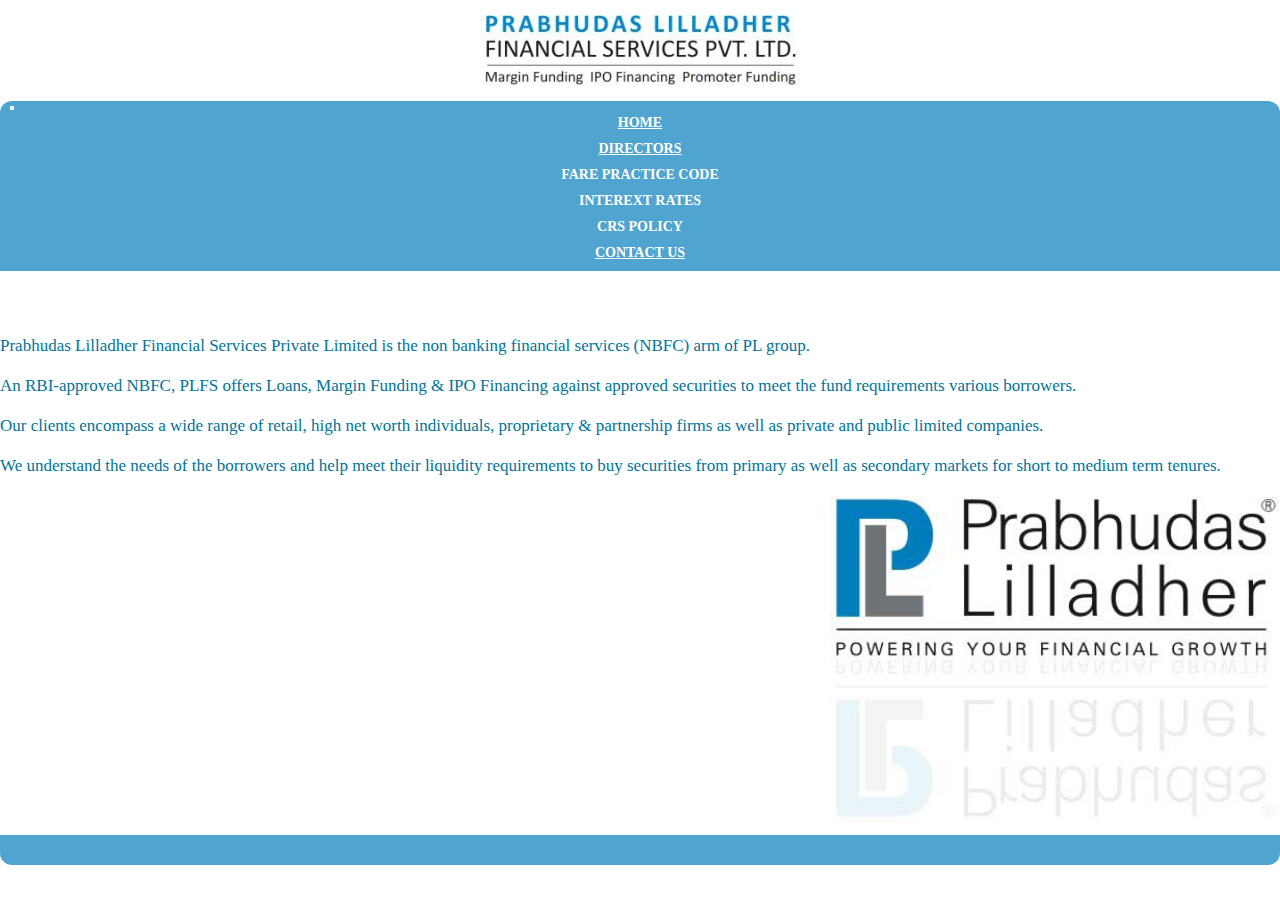
==== index.html @ 3f0a09d7 "Add files via upload" ====
<html lang="en">
<head>
    <meta charset="UTF-8">
    <meta http-equiv="X-UA-Compatible" content="IE=edge">
    <meta name="viewport" content="width=device-width, initial-scale=1.0">
    <link href="https://cdn.jsdelivr.net/npm/bootstrap@5.0.2/dist/css/bootstrap.min.css" rel="stylesheet" integrity="sha384-EVSTQN3/azprG1Anm3QDgpJLIm9Nao0Yz1ztcQTwFspd3yD65VohhpuuCOmLASjC" crossorigin="anonymous">
    <link rel="stylesheet" href="assets/css/style.css">
    <title>Document</title>
</head>
<body>
    <section class="topsec">
        <div class="container ">
            <div class="imgbox cc"><img src="assets/img/PLFSBannar.jpg" alt=""></div>
        </div>
    </section>
    <section class="midsec">
        <div class="container">
            <nav class="navbar navbar-expand-lg navbar-light  navlist">
            <!-- <a href="" class="navbar-brand">a</a> -->

                  <button class="navbar-toggler" type="button" data-bs-toggle="collapse" data-bs-target="#navbarSupportedContent" aria-controls="navbarSupportedContent" aria-expanded="false" aria-label="Toggle navigation">
                    <span class="navbar-toggler-icon"></span>
                  </button>
                  <div class="collapse navbar-collapse" id="navbarSupportedContent">
                    <ul class="navbar-nav mx-auto mb-2 mb-lg-0">
                        <li class="nav-item">
                          <a class="nav-link" href="index.html">HOME</a>
                        </li>
                        <li class="nav-item">
                          <a class="nav-link" href="Directors.html">Directors</a>
                        </li>
                        <li class="nav-item">
                          <a class="nav-link" onclick="window.open('FairPracticesCode.pdf'); return true;" style="color: #fff;cursor: pointer;">fare practice code</a>
                        </li>
                        <li class="nav-item">
                          <a class="nav-link" onclick="window.open('Interest_rates.pdf'); return true;" style="color: #fff;cursor: pointer;">interext rates</a>
                        </li>
                        <li class="nav-item">
                          <a class="nav-link" onclick="window.open('CSR_Policy_PLFS.pdf'); return true;" style="color: #fff;cursor: pointer;">CRS policy</a>
                        </li>
                        <li class="nav-item">
                          <a class="nav-link" href="contact_us.html">Contact Us</a>
                        </li>
                        
                      </ul>
                  </div>
              </nav>
      
        </div>
    </section>
<section class="midsec1">
    <div class="container">
        <div class="row topspace" style="">
            <div class="col-xl-6 col-lg-6 col-md-6 col-12 col-sm-12 col-xs-12">
                <div class="content">
                    <p class="para">
                        Prabhudas Lilladher Financial Services Private Limited is the non banking financial services (NBFC) arm of PL group.
                    </p>
                    <p class="para">
                        An RBI-approved NBFC, PLFS offers Loans, Margin Funding & IPO Financing against approved securities to meet the fund requirements various borrowers.
                    </p>
                    <p class="para">
                        Our clients encompass a wide range of retail, high net worth individuals, proprietary & partnership firms as well as private and public limited companies.
                    </p>
                    <p class="para">
                        We understand the needs of the borrowers and help meet their liquidity requirements to buy securities from primary as well as secondary markets for short to medium term tenures.
                    </p>
                </div>
            </div>
            <div class="col-xl-6 col-lg-6 col-md-6 col-12 col-sm-12 col-xs-12">
                <div class="rimgbox ">
                    <img src="assets/img/PLFSHome.jpg" alt="">
                </div>    
            </div>
        </div>
    </div>
</section>
<section class="lastsec">
<div class="container">
    <div class="navlistdown">
        <!-- <ul>
            <li>   <a onclick="window.open('CSR_Policy_PLFS.pdf'); return true;" style="color: #fff;cursor: pointer;">CRS policy</a></li>
            <li><a onclick="window.open('Interest_rates.pdf'); return true;" style="color: #fff;cursor: pointer;">interext rates</a></li>
            <li><a onclick="window.open('FairPracticesCode.pdf'); return true;" style="color: #fff;cursor: pointer;">fare practice code</a></li>
            <li><a href="">documentation procedure</a></li>
        </ul> -->
    </div>
</div>
</section>













    <script src="https://cdn.jsdelivr.net/npm/bootstrap@5.1.3/dist/js/bootstrap.bundle.min.js" integrity="sha384-ka7Sk0Gln4gmtz2MlQnikT1wXgYsOg+OMhuP+IlRH9sENBO0LRn5q+8nbTov4+1p" crossorigin="anonymous"></script>

</body>
</html>
---- assets/css/style.css ----
*{
    margin: 0;
    padding: 0;
    box-sizing: border-box;
}
:root{
    --blue:#50a4d0;
    --btxt:#00749C;
}
h1,h2,h3,h4,h5,h6{
font-family: Georgia, "Times New Roman", Times, serif;
}
p{
    font-family: Georgia, "Times New Roman", Times, serif;
}
.topsec{
    padding: 15px 0;
}


.cc{
    display: flex;
    justify-content: center;

}
.topspace{
    margin: 65px 0 10px 0;
}
.topspace1{
    margin: 25px 0 10px 0;
}
.imgbox img{
    max-width: 320px;
}
.navlist{
    background: var(--blue);
    border-top-left-radius: 12px ;
    border-top-right-radius: 12px ;
    padding: 5px 10px;

}
.navlist .nav-item{
    display: flex;    
    justify-content: center;
    padding: 0;
    margin: 0;
}
.navlist .nav-link{
    list-style: none;
    padding: 5px 10px;
    color: #fff!important;
    font-size: 14px;
    font-weight: 600;
    text-align: center;
    text-transform: uppercase;
}
.rimgbox{
    display: flex;
    justify-content: flex-end;
}
.para:nth-child(1){
    margin: 0px 0;

}
.para{
    font-size: 17px;
    font-weight: 400;
    color: var(--btxt);
    margin: 20px 0;
}
.rimgbox img{
    height: auto;
    width: 100%;
    max-width: 450px;
} 
.lastsec{
    margin-bottom: 20px;
}
.navlistdown{
    background: var(--blue);
    border-bottom-left-radius: 12px ;
    border-bottom-right-radius: 12px ;
    padding: 15px 10px;

}
.navlistdown ul {
    display: flex;
    justify-content: flex-end;
    margin-right: 10px;
    padding: 2px 0;
}


.navlistdown ul li a{
    list-style: none;
    font-size: 16px;
    font-weight: 400;
    color: #fff;
    padding: 5px 10px;
    margin: 10px 0;
    text-decoration: none;
    text-transform: capitalize;
}
.navlistdown ul li {
    list-style: none;
}
.pagetitle{
    font-size: 20px;
    margin-top: 20px;
    text-decoration: underline;
    color:var(--btxt);
}
.contactbox{
    border: 1px solid #00749C;
    padding: 0 0px 20px 0px;
    height: 100%;
    margin-bottom: 20px;
}
.contactboxtitle{
    font-size: 16px;
    background: #00749C;
    margin: 0;
    padding: 5px 0 5px 20px;
    color: #fff;

}
.addressbox , .telbox{
    padding: 20px 0 0 30px;
}
.addressbox p , .telbox p  {
    margin: 0;
    font-size: 16px;
    line-height: 30px;
}
.accordion-body ul li , ol li{
    line-height: 25px;
}










@media(max-width:1024px){
    .navlist .nav-link{
        font-size: 12px;
    }
    .contactbox{
        height: auto;
    }
}

@media(max-width:500px){
    .navlistdown ul {
        display: block;
    }
    .navlistdown ul li{
        margin: 5px 0;
    }
    .topspace{
        margin: 20px 0 10px;
    }
    .navlist .nav-link{
        font-size: 14px;
    }

}
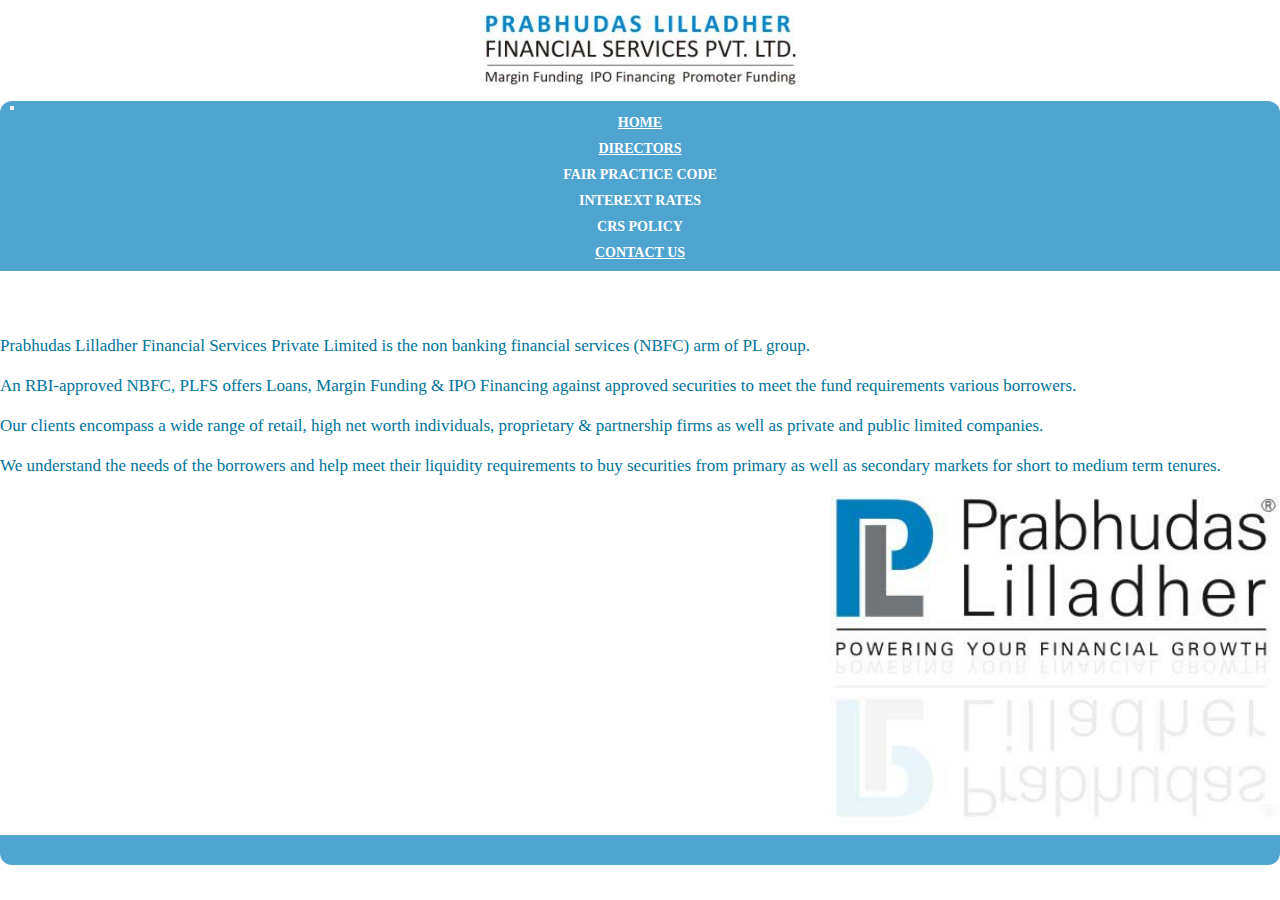
==== commit e474bb80: "Add files via upload" ====
--- a/index.html
+++ b/index.html
@@ -30,7 +30,7 @@
                           <a class="nav-link" href="Directors.html">Directors</a>
                         </li>
                         <li class="nav-item">
-                          <a class="nav-link" onclick="window.open('FairPracticesCode.pdf'); return true;" style="color: #fff;cursor: pointer;">fare practice code</a>
+                            <a class="nav-link" onclick="window.open('FairPracticesCode.pdf'); return true;" style="color: #fff;cursor: pointer;">Fair Practice Code</a>
                         </li>
                         <li class="nav-item">
                           <a class="nav-link" onclick="window.open('Interest_rates.pdf'); return true;" style="color: #fff;cursor: pointer;">interext rates</a>
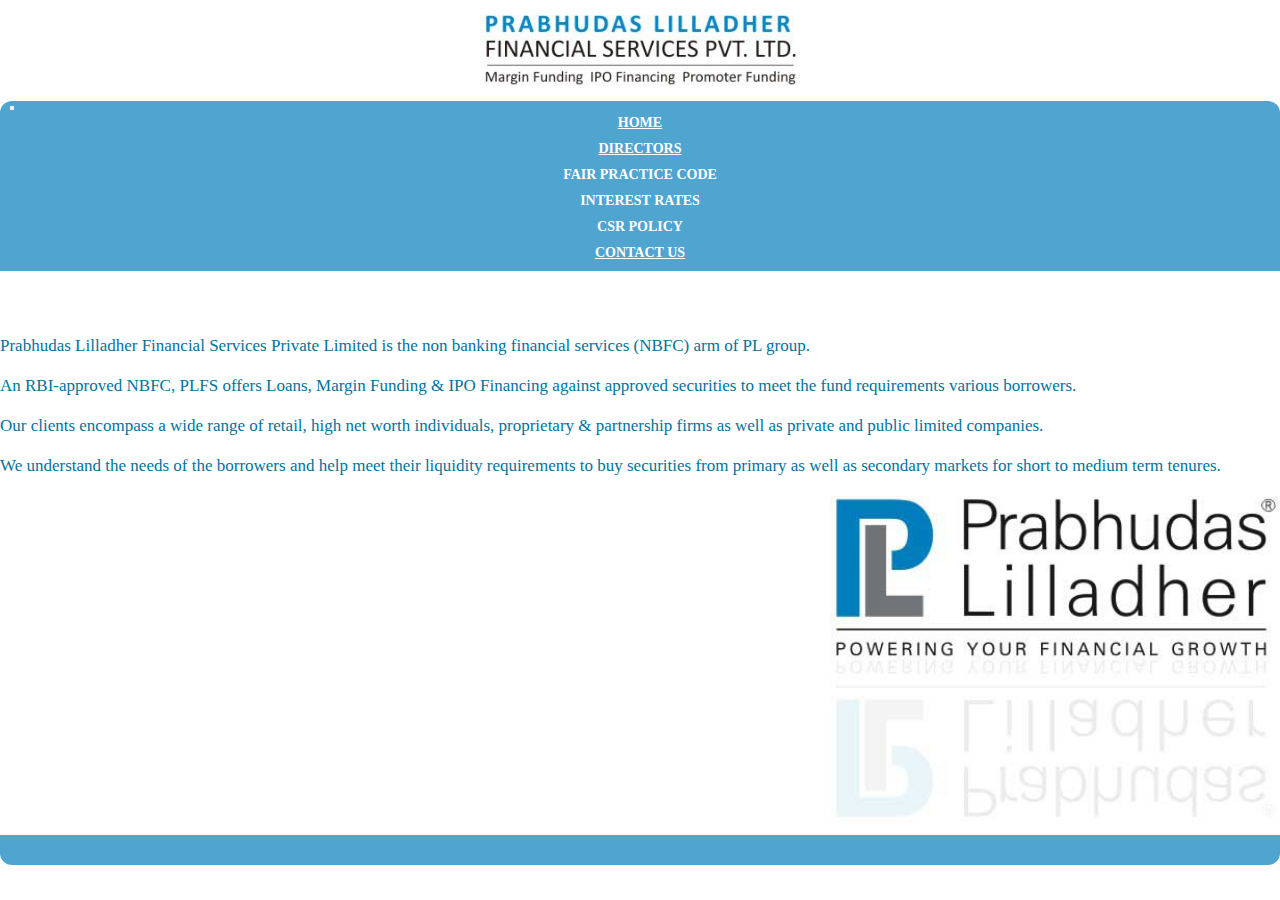
==== commit b3265147: "Add files via upload" ====
--- a/index.html
+++ b/index.html
@@ -33,10 +33,10 @@
                             <a class="nav-link" onclick="window.open('FairPracticesCode.pdf'); return true;" style="color: #fff;cursor: pointer;">Fair Practice Code</a>
                         </li>
                         <li class="nav-item">
-                          <a class="nav-link" onclick="window.open('Interest_rates.pdf'); return true;" style="color: #fff;cursor: pointer;">interext rates</a>
+                          <a class="nav-link" onclick="window.open('Interest_rates.pdf'); return true;" style="color: #fff;cursor: pointer;">Interest Rates</a>
                         </li>
                         <li class="nav-item">
-                          <a class="nav-link" onclick="window.open('CSR_Policy_PLFS.pdf'); return true;" style="color: #fff;cursor: pointer;">CRS policy</a>
+                          <a class="nav-link" onclick="window.open('CSR_Policy_PLFS.pdf'); return true;" style="color: #fff;cursor: pointer;">CSR Policy</a>
                         </li>
                         <li class="nav-item">
                           <a class="nav-link" href="contact_us.html">Contact Us</a>
--- a/assets/css/style.css
+++ b/assets/css/style.css
@@ -125,7 +125,7 @@
 
 }
 .addressbox , .telbox{
-    padding: 20px 0 0 30px;
+    padding: 20px 20px 0 30px;
 }
 .addressbox p , .telbox p  {
     margin: 0;
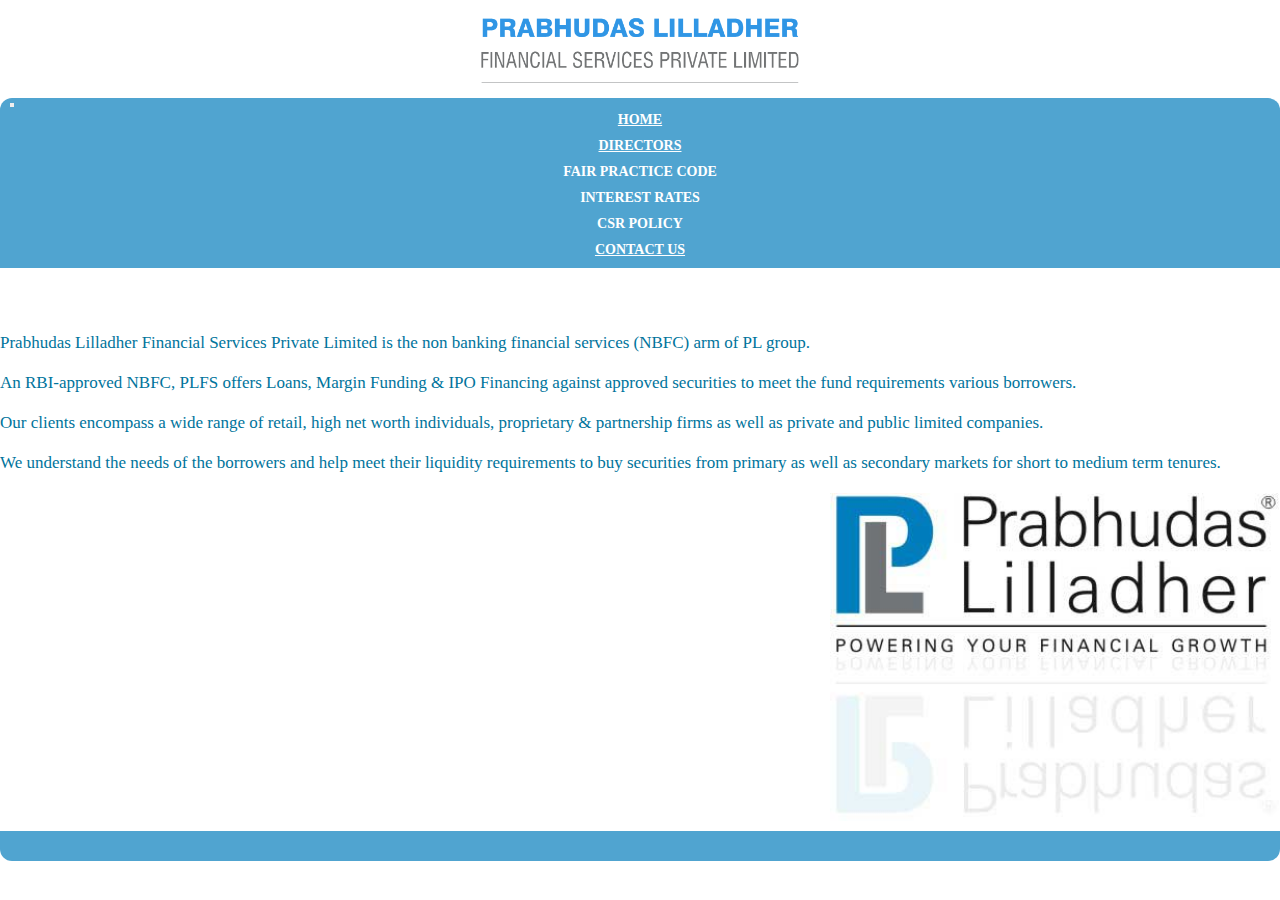
==== commit f327db2a: "Update index.html" ====
--- a/index.html
+++ b/index.html
@@ -5,12 +5,12 @@
     <meta name="viewport" content="width=device-width, initial-scale=1.0">
     <link href="https://cdn.jsdelivr.net/npm/bootstrap@5.0.2/dist/css/bootstrap.min.css" rel="stylesheet" integrity="sha384-EVSTQN3/azprG1Anm3QDgpJLIm9Nao0Yz1ztcQTwFspd3yD65VohhpuuCOmLASjC" crossorigin="anonymous">
     <link rel="stylesheet" href="assets/css/style.css">
-    <title>Document</title>
+    <title>PL Finserv</title>
 </head>
 <body>
     <section class="topsec">
         <div class="container ">
-            <div class="imgbox cc"><img src="assets/img/PLFSBannar.jpg" alt=""></div>
+            <div class="imgbox cc"><img src="assets/img/PLFSBannar.png" alt=""></div>
         </div>
     </section>
     <section class="midsec">
@@ -36,7 +36,7 @@
                           <a class="nav-link" onclick="window.open('Interest_rates.pdf'); return true;" style="color: #fff;cursor: pointer;">Interest Rates</a>
                         </li>
                         <li class="nav-item">
-                          <a class="nav-link" onclick="window.open('CSR_Policy_PLFS.pdf'); return true;" style="color: #fff;cursor: pointer;">CSR Policy</a>
+                          <a class="nav-link" onclick="window.open('CSR_Policy_PLFS.PDF'); return true;" style="color: #fff;cursor: pointer;">CSR Policy</a>
                         </li>
                         <li class="nav-item">
                           <a class="nav-link" href="contact_us.html">Contact Us</a>
@@ -104,4 +104,4 @@
 
 </body>
 </html>
-                                 +                                 
